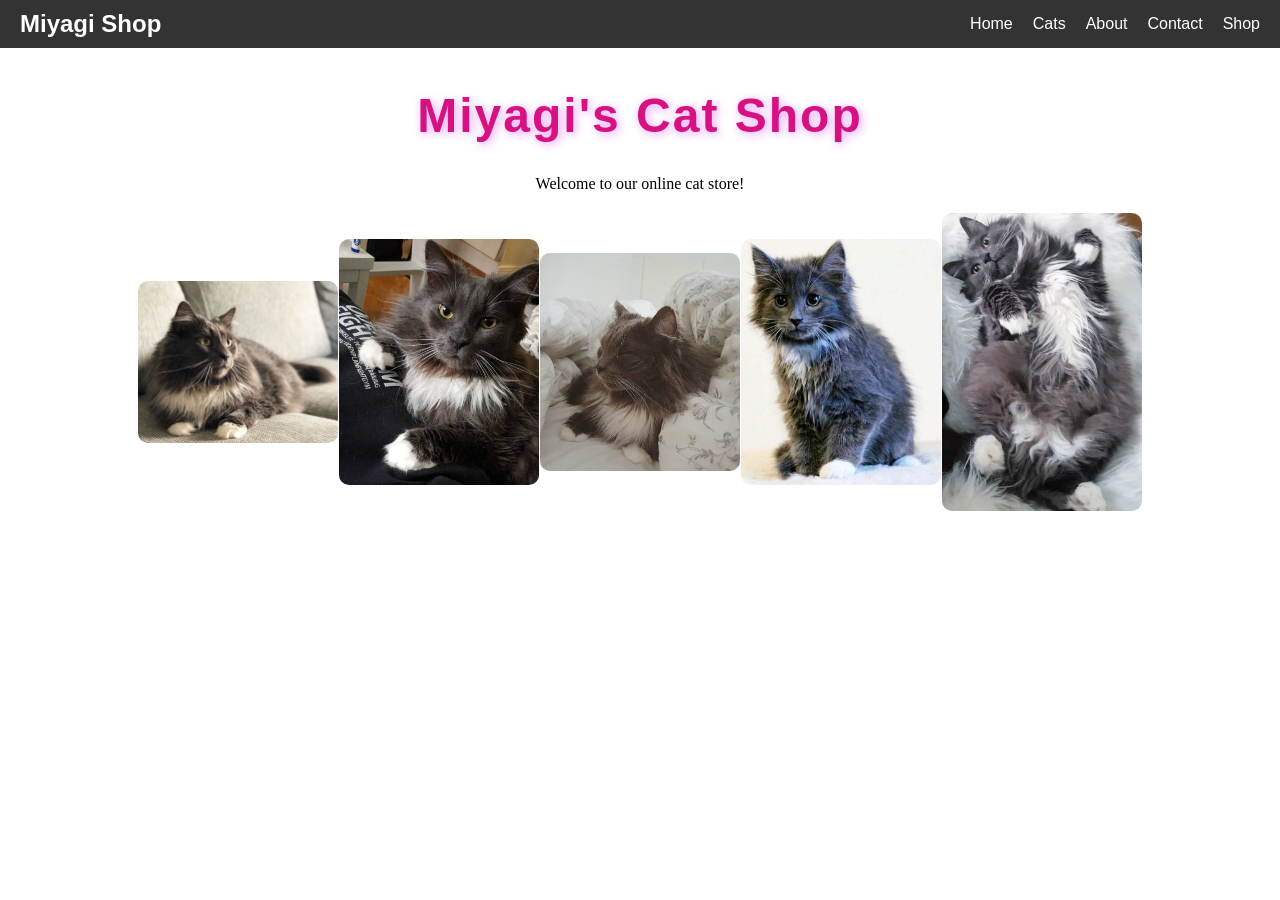
==== index.html @ 06e8538b "Merge pull request #4 from findingthecodex/gh Fix CSS and rename Index.html to index.html" ====
<!DOCTYPE html>
<html>
<head>
    <title>Miyagi shop</title>
    <link rel="stylesheet" href="assets/css/index.css">
    <link rel="stylesheet" href="assets/css/navbar.css">
    <link rel="stylesheet" href="assets/css/cats.css">

    <script src="assets/js/index.js" defer></script>
    <script src="assets/js/navbar.js" defer></script>
</head>

<body>
    <div id="navbar"></div>
    
    <h1 id="myHeader">Miyagi's Cat Shop</h1>
    <p id="header1" align="center">Welcome to our online cat store!</p>

    <div class="cat-container">
    <img src="/assets/images/Miyagi.png" width="400" height="300" alt="Miyagi"> 
    <img src="/assets/images/miyagi2.png" width="300" height="300" alt="Miyagi">
    <img src="/assets/images/miyagi5.png" width="300" height="300" alt="Miyagi"> 
    <img src="/assets/images/miyagi4.png" width="300" height="300" alt="Miyagi"> 
    <img src="/assets/images/miyagi6.png" width="300" height="300" alt="Miyagi"> 

</div>
           
    <!-- <p>Cats bought: <span id="countUpText">0</span></p>
        <button onclick="hejsan()">Shop Now</button>
        <button onclick="mySuperMethod()">Test</button> -->
    </body>
</html>
---- assets/css/index.css ----
#myHeader {
    font-size: 48px;
    text-align: center;
    color: #d61181;
    font-family: Impact, Haettenschweiler, 'Arial Narrow Bold', sans-serif;

    font-weight: 700;
    letter-spacing: 2px;

    margin-top: 40px;

    text-shadow: 2px 2px 10px rgba(207, 17, 214, 0.4);

    transition: all 0.3s ease;
}

#myHeader:hover {
    transform: scale(1.05);
    text-shadow: 0px 0px 20px rgba(207, 17, 214, 0.8);
}

#cat-picture {
    display: block;
    
}
#cat-picture:hover {
    transform: scale(1.05);
    transition: transform 0.3s ease;
}

body {
    margin: 0;
    font-family: Arial, sans-serif;
}

#cat-picture {
    font-size: 24px;
    text-align: center;
    color: #555;
    margin-top: 20px;
}

.cat-container {
    display: flex;
    justify-content: center;
    align-items: center;
    gap: 1px;
    flex-wrap: wrap;
}

.cat-container img {
    width: 200px;
    height: auto;
    border-radius: 10px;
    transition: transform 0.3s ease, box-shadow 0.3s ease;
}

.cat-container img:hover {
    transform: scale(1.05);
    box-shadow: 0 10px 25px rgba(0,0,0,0.3);
}

#header1 {
    text-align: center;
    margin-bottom: 20px;
    font-family:Georgia, 'Times New Roman', Times, serif;
}
---- assets/css/navbar.css ----
.navbar {
    display: flex;
    justify-content: space-between; /* Logo till vänster, länkar till höger */
    align-items: center;
    background-color: #333; /* Mörkgrå bakgrund */
    padding: 10px 20px;
    color: white;
}

.nav-logo {
    font-size: 24px;
    font-weight: bold;
}

.nav-links {
    list-style: none; /* Tar bort prickarna i listan */
    display: flex;
    margin: 0;
    padding: 0;
}

.nav-links li {
    margin-left: 20px;
}

.nav-links a {
    color: white;
    text-decoration: none; /* Tar bort understrykningen */
    font-weight: 500;
    transition: color 0.3s; /* Gör så att färgen tonas när man hovrar */
}

.nav-links a:hover {
    color: #ff69b4; /* Ändrar färg till rosa när man för musen över */
}
---- assets/css/cats.css ----
.cat-shop-container {
    display: flex;
    justify-content: center;
    align-items: center;
    gap: 10px;
    /* 1. Förhindra att de hoppar ner på ny rad */
    flex-wrap: nowrap; 
    /* 2. Se till att containern inte blöder ut utanför skärmen */
    width: 100%;
    overflow: hidden; 
}

.cat-shop-container img {
    /* 3. Sätt den "perfekta" storleken de vill ha */
    width: 250px; 
    /* 4. Tillåt dem att krympa (1) men inte växa (0) */
    flex-shrink: 1;
    flex-grow: 0;
    /* 5. Viktigt: hindra dem från att bli helt ihoptryckta */
    min-width: 50px; 
    
    height: auto;
    border-radius: 10px;
    transition: transform 0.3s ease, box-shadow 0.3s ease;
}

.cat-shop-container img:hover {
    transform: scale(1.05);
    box-shadow: 0 10px 25px rgba(0,0,0,0.3);

}

#header2 {
    text-align: left;
    padding-left: 100px;
    margin-bottom: 20px;
    font-family:Georgia, 'Times New Roman', Times, serif;
}
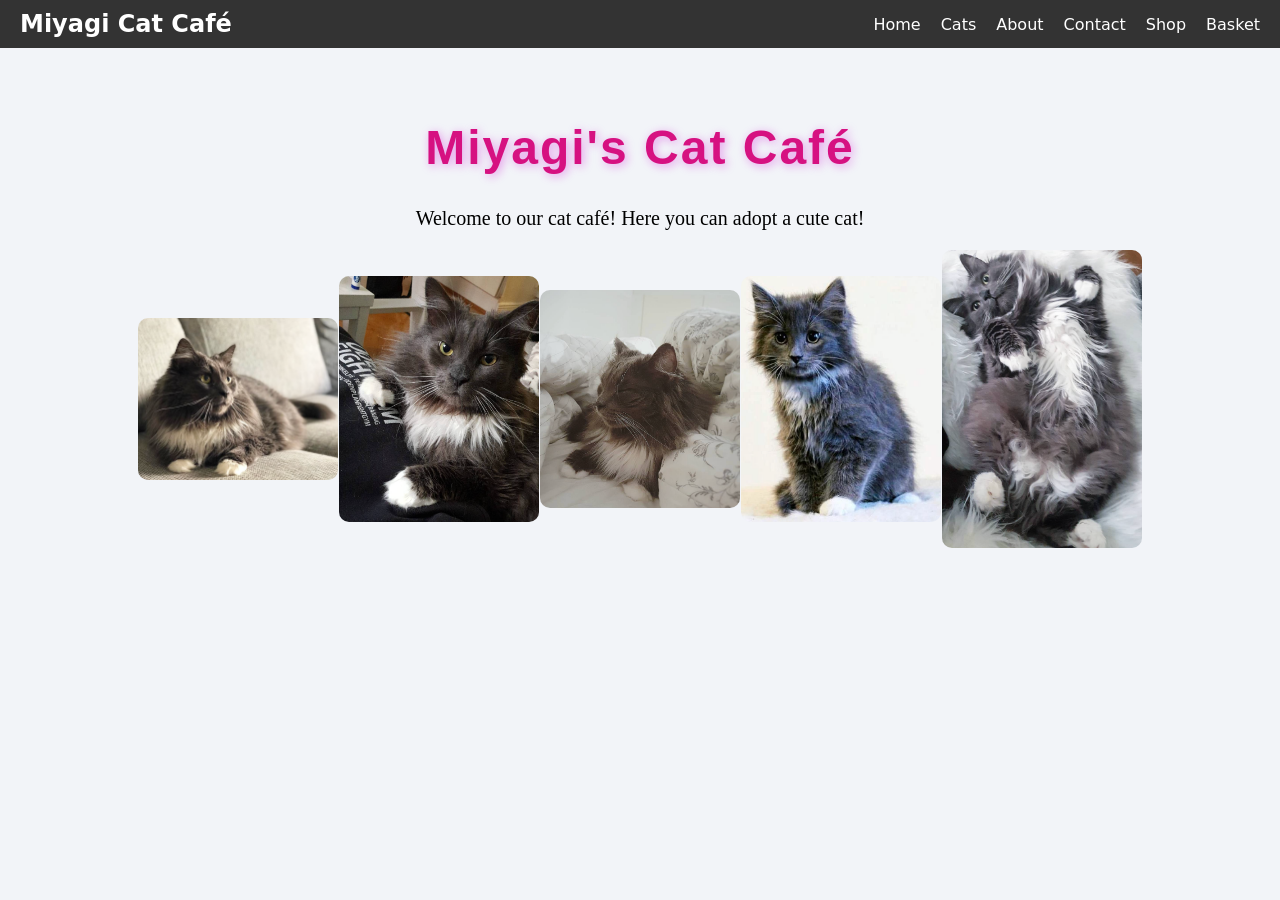
==== commit 158d6352: "feature: numbers are not updated when adding or rremoving items in basket" ====
--- a/index.html
+++ b/index.html
@@ -1,7 +1,11 @@
 <!DOCTYPE html>
-<html>
+<html lang="en">
 <head>
-    <title>Miyagi shop</title>
+    <meta charset="UTF-8">
+    <meta name="viewport" content="width=device-width, initial-scale=1.0">
+    <meta name="description" content="Miyagi's Cat Café is a cozy haven for cat lovers, offering a delightful blend of feline companionship and café culture. Our mission is to provide a safe and loving environment for cats while creating a welcoming space for our customers to relax, enjoy delicious treats, and connect with our furry friends. Whether you're looking to adopt a cat or simply want to spend time in the company of adorable felines, Miyagi's Cat Café is the purr-fect destination for you.">
+    
+    <title>Miyagi Cat Café</title>
     <link rel="stylesheet" href="assets/css/index.css">
     <link rel="stylesheet" href="assets/css/navbar.css">
     <link rel="stylesheet" href="assets/css/cats.css">
@@ -13,8 +17,8 @@
 <body>
     <div id="navbar"></div>
     
-    <h1 id="myHeader">Miyagi's Cat Shop</h1>
-    <p id="header1" align="center">Welcome to our online cat store!</p>
+    <h1 id="myHeader">Miyagi's Cat Café</h1>
+    <p id="header1" align="center">Welcome to our cat café! Here you can adopt a cute cat!</p>
 
     <div class="cat-container">
     <img src="/assets/images/Miyagi.png" width="400" height="300" alt="Miyagi"> 
@@ -24,9 +28,11 @@
     <img src="/assets/images/miyagi6.png" width="300" height="300" alt="Miyagi"> 
 
 </div>
+
+<div id="footer"></div>
            
     <!-- <p>Cats bought: <span id="countUpText">0</span></p>
         <button onclick="hejsan()">Shop Now</button>
         <button onclick="mySuperMethod()">Test</button> -->
     </body>
-</html> 
+</html>
--- a/assets/css/index.css
+++ b/assets/css/index.css
@@ -31,6 +31,7 @@
 body {
     margin: 0;
     font-family: Arial, sans-serif;
+    padding-top: 80px;
 }
 
 #cat-picture {
@@ -62,6 +63,12 @@
 
 #header1 {
     text-align: center;
+    font-size: 20px;
     margin-bottom: 20px;
     font-family:Georgia, 'Times New Roman', Times, serif;
+}
+
+body {
+  background: #f2f4f8;
+  font-family: system-ui, sans-serif;
 }
--- a/assets/css/navbar.css
+++ b/assets/css/navbar.css
@@ -1,10 +1,17 @@
 .navbar {
     display: flex;
-    justify-content: space-between; /* Logo till vänster, länkar till höger */
+    justify-content: space-between;
     align-items: center;
-    background-color: #333; /* Mörkgrå bakgrund */
+    background-color: #333;
     padding: 10px 20px;
     color: white;
+
+    position: fixed;   
+    top: 0;            
+    left: 0;          
+    width: 100%;       
+    z-index: 1000;     
+    box-sizing: border-box; 
 }
 
 .nav-logo {
@@ -13,7 +20,7 @@
 }
 
 .nav-links {
-    list-style: none; /* Tar bort prickarna i listan */
+    list-style: none;
     display: flex;
     margin: 0;
     padding: 0;
@@ -21,15 +28,93 @@
 
 .nav-links li {
     margin-left: 20px;
+    position: relative; /* viktigt för dropdown */
 }
 
 .nav-links a {
     color: white;
-    text-decoration: none; /* Tar bort understrykningen */
+    text-decoration: none;
     font-weight: 500;
-    transition: color 0.3s; /* Gör så att färgen tonas när man hovrar */
+    transition: color 0.3s;
 }
 
 .nav-links a:hover {
-    color: #ff69b4; /* Ändrar färg till rosa när man för musen över */
+    color: #ff69b4;
+}
+
+/* 🔽 DROPDOWN */
+.dropdown-menu {
+    position: absolute;
+    top: 100%;
+    left: 0;
+    background: white;
+    list-style: none;
+    padding: 5px 0;
+    border-radius: 8px;
+    min-width: 180px;
+
+    /* animation */
+    opacity: 0;
+    transform: translateY(10px);
+    transition: 0.25s ease;
+    pointer-events: none;
+
+    /* shadow */
+    box-shadow: 0 8px 20px rgba(0,0,0,0.15);
+}
+
+/* visa dropdown */
+.dropdown:hover .dropdown-menu {
+    opacity: 1;
+    transform: translateY(0);
+    pointer-events: auto;
+}
+
+/* dropdown items */
+.dropdown-menu li {
+    margin: 0;
+}
+
+/* gör hela raden klickbar */
+.dropdown-menu a {
+    display: block;
+    padding: 10px 16px;
+    color: #333;
+}
+
+/* hover på items */
+.dropdown-menu a:hover {
+    background: #f5f5f5;
+    color: #ff69b4;
+}
+
+.cart-badge {
+  position: absolute;
+  top: -6px;
+  right: -10px;
+
+  background: red;
+  color: white;
+
+  width: 18px;
+  height: 18px;
+
+  border-radius: 50%;
+
+  font-size: 11px;
+  font-weight: bold;
+
+  display: flex;
+  align-items: center;
+  justify-content: center;
+
+  opacity: 0;
+  transform: scale(0.8);
+  transition: 0.2s ease;
+}
+
+/* när den har items */
+.cart-badge.show {
+  opacity: 1;
+  transform: scale(1);
 }
--- a/assets/css/cats.css
+++ b/assets/css/cats.css
@@ -1,25 +1,19 @@
 .cat-shop-container {
     display: flex;
-    justify-content: center;
-    align-items: center;
-    gap: 10px;
-    /* 1. Förhindra att de hoppar ner på ny rad */
-    flex-wrap: nowrap; 
-    /* 2. Se till att containern inte blöder ut utanför skärmen */
+    justify-content: center; /* Centrerar raderna */
+    align-items: flex-start; /* Ser till att texten under inte hamnar snett */
+    gap: 10px;               /* Mellanrum mellan varje katt-box */
+    flex-wrap: wrap;         /* TILLÅT radbrytning */
     width: 100%;
-    overflow: hidden; 
+    max-width: 1200px;       /* Valfritt: sätter en maxbredd på hela shoppen */
+    margin: 0 auto;          /* Centrerar containern på sidan */
+    
 }
 
 .cat-shop-container img {
-    /* 3. Sätt den "perfekta" storleken de vill ha */
-    width: 250px; 
-    /* 4. Tillåt dem att krympa (1) men inte växa (0) */
-    flex-shrink: 1;
-    flex-grow: 0;
-    /* 5. Viktigt: hindra dem från att bli helt ihoptryckta */
-    min-width: 50px; 
-    
-    height: auto;
+    width: 100%;      /* Bilden ska fylla hela sin cat-item box */
+    height: 250px;    /* Fast höjd som tidigare */
+    object-fit: cover; 
     border-radius: 10px;
     transition: transform 0.3s ease, box-shadow 0.3s ease;
 }
@@ -27,12 +21,102 @@
 .cat-shop-container img:hover {
     transform: scale(1.05);
     box-shadow: 0 10px 25px rgba(0,0,0,0.3);
+}
+.cat-item {
+    display: flex;
+    flex-direction: column;
+    align-items: center;
+    /* Beräkning: 20% av bredden minus lite för gapet */
+    width: calc(20% - 10px); 
+    min-width: 180px; /* Så att de inte blir för små på mobilen */
+}
 
+.cat-price {
+    color: #555;
+    font-size: 0.9em;
 }
 
 #header2 {
-    text-align: left;
-    padding-left: 100px;
+    text-align: center;
+    padding-right: 200px;
     margin-bottom: 20px;
-    font-family:Georgia, 'Times New Roman', Times, serif;
+    font-family: Georgia, 'Times New Roman', Times, serif;
+}
+
+.cat-country {
+    color: #777;
+    font-size: 0.8em;
+}
+
+#pagination {
+  display: flex;
+  justify-content: center;
+  align-items: center;
+  gap: 12px;
+  margin-top: 40px;
+}
+
+#pagination button {
+  padding: 10px 16px;
+  border: none;
+  border-radius: 10px;
+  background: #111;
+  color: white;
+  cursor: pointer;
+  transition: 0.2s ease;
+}
+
+#pagination button:hover {
+  transform: translateY(-2px);
+  background: #333;
+}
+
+#pageNumber {
+  padding: 6px 10px;
+  border-radius: 999px;
+  background: #f0f0f0;
+  color: #111;
+  font-weight: 700;
+  font-size: 14px;
+  border: 1px solid #ddd;
+}
+
+#searchBar
+{
+    display: flex;
+    justify-content: center;
+    margin-bottom: 30px;
+}
+
+body {
+  background: #f2f4f8;
+  font-family: system-ui, sans-serif;
+}
+
+.toast {
+  position: fixed;
+  bottom: 30px;
+  right: 30px;
+
+  background: #1a1a1a;
+  color: white;
+
+  padding: 12px 18px;
+  border-radius: 12px;
+
+  font-size: 14px;
+
+  opacity: 0;
+  transform: translateY(20px);
+  transition: all 0.3s ease;
+
+  box-shadow: 0 10px 25px rgba(0,0,0,0.2);
+
+  pointer-events: none;
+}
+
+/* när den visas */
+.toast.show {
+  opacity: 1;
+  transform: translateY(0);
 }
